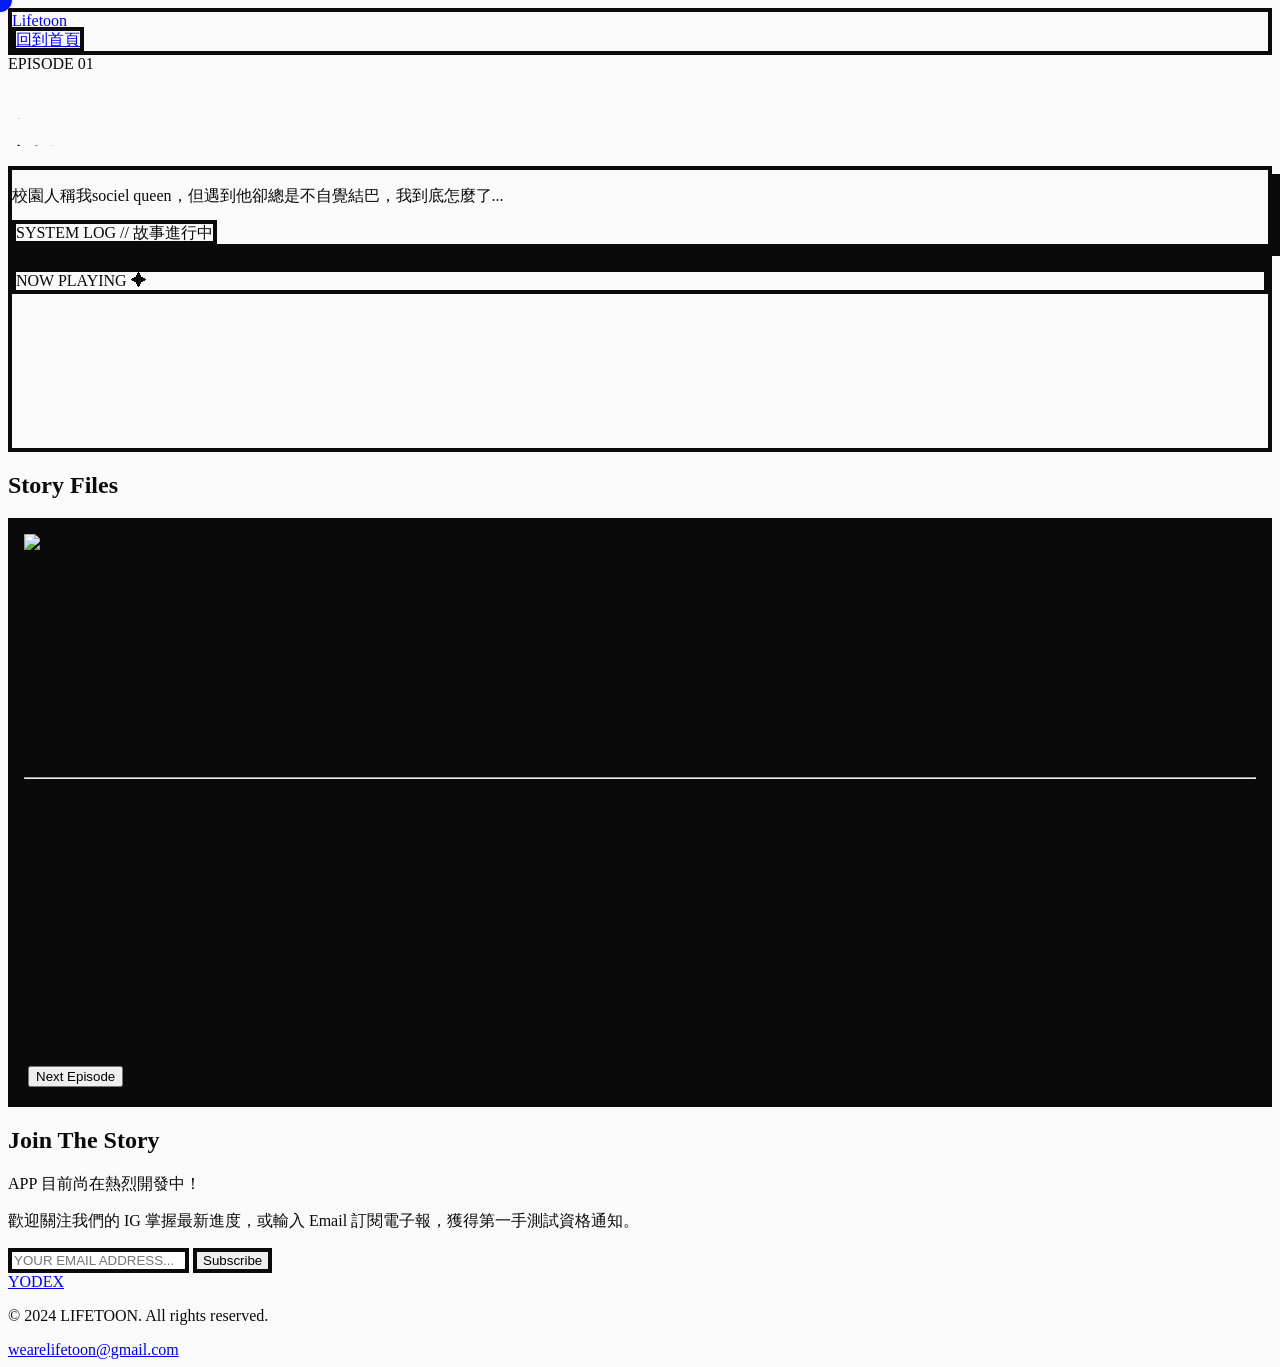
==== episode_chin.html @ 653a02e5 "新增米米與晴天專頁" ====
<!DOCTYPE html>
<html lang="zh-TW" class="scroll-smooth">
<head>
    <meta charset="UTF-8">
    <meta name="viewport" content="width=device-width, initial-scale=1.0">
    <title>Lifetoon | 第二話：心動還是心悸</title>
    
    <!--獨立css檔案 -->
    <link rel="stylesheet" href="style.css">
    <!-- Google Fonts -->
    <link rel="preconnect" href="https://fonts.googleapis.com">
    <link rel="preconnect" href="https://fonts.gstatic.com" crossorigin>
    <link href="https://fonts.googleapis.com/css2?family=Noto+Sans+TC:wght@400;700;900&family=Oswald:wght@500;700&display=swap" rel="stylesheet">
    
    <!-- Tailwind CSS -->
    <script src="https://cdn.tailwindcss.com"></script>
    <script src="tailwind-config.js"></script>

    <!-- Iconify -->
    <script src="https://code.iconify.design/iconify-icon/1.0.7/iconify-icon.min.js"></script>
</head>
<body class="antialiased selection:bg-manga-yellow selection:text-manga-black relative">

    <!-- Custom Cursor -->
    <div class="cursor-dot" id="cursor"></div>

    <!-- Background Halftone Overlay -->
    <div class="fixed inset-0 bg-halftone pointer-events-none z-[-1]"></div>

    <!-- Navigation -->
    <nav class="fixed w-full z-50 bg-manga-white manga-border border-t-0 border-l-0 border-r-0 flex justify-between items-center p-4 md:px-8">
        <a href="index.html" class="font-display font-bold text-3xl tracking-tighter uppercase cursor-pointer hover:text-manga-yellow transition-colors flex items-center gap-2">
            Lifetoon
        </a>
        
        <div class="flex gap-4 items-center">
            <a href="index.html" class="magnetic-btn flex items-center gap-2 bg-manga-white manga-border px-4 py-2 font-bold uppercase text-sm hover:bg-manga-black hover:text-manga-yellow transition-colors duration-300">
                <iconify-icon icon="solar:round-arrow-left-bold"></iconify-icon> 回到首頁
            </a>
        </div>
    </nav>

    <!-- Header & Intro Section -->
    <section class="pt-32 pb-12 px-4 md:px-8 max-w-6xl mx-auto relative z-10">
        <div class="gs-reveal mb-8">
            <div class="inline-block bg-manga-yellow text-manga-black font-display font-black px-4 py-1 mb-4 transform -rotate-2 border-2 border-manga-black shadow-manga-sm">
                EPISODE 01
            </div>
            
            <h1 class="text-5xl md:text-7xl lg:text-8xl font-black mb-8 leading-tight tracking-tight text-manga-black">
                <div class="clip-container"><span class="clip-text">心動還是</span></div>
                <div class="clip-container"><span class="clip-text">心悸?</span></div>
            </h1>
        </div>

        <!-- Quote Block -->
        <div class="gs-reveal relative max-w-3xl ml-auto md:-mt-24 mb-16">
            <div class="manga-panel bg-manga-white p-6 md:p-8 relative z-10">
                <iconify-icon icon="solar:quote-left-bold" class="text-4xl text-manga-yellow absolute -top-4 -left-4 bg-manga-black rounded-full p-2 border-4 border-manga-white"></iconify-icon>
                <p class="text-xl md:text-2xl font-bold leading-relaxed">
                    校園人稱我sociel queen，但遇到他卻總是不自覺結巴，我到底怎麼了...
                </p>
                <div class="mt-4 flex justify-end">
                    <span class="text-sm font-bold bg-manga-gray px-2 py-1 manga-border border-2">SYSTEM LOG // 故事進行中</span>
                </div>
            </div>
            <!-- Decorative Manga Shadow Block -->
            <div class="absolute inset-0 bg-halftone-yellow transform translate-x-4 translate-y-4 -z-10 manga-border"></div>
        </div>
    </section>

    <!-- YouTube Embed Section -->
    <section class="px-4 md:px-8 max-w-6xl mx-auto mb-24 gs-reveal">
        <div class="relative group">
            <div class="absolute inset-0 bg-manga-black manga-border transform translate-x-4 translate-y-4 md:translate-x-6 md:translate-y-6 transition-transform group-hover:translate-x-3 group-hover:translate-y-3"></div>
            <div class="manga-border bg-manga-black relative z-10 aspect-video overflow-hidden shadow-manga">
                <!-- Manga Play Overlay (Hidden on play usually, but kept for aesthetic) -->
                <div class="absolute top-4 right-4 bg-manga-yellow text-manga-black font-display font-black px-4 py-2 text-xl z-20 manga-border border-2 transform rotate-3">
                    NOW PLAYING ✦
                </div>
                
                <iframe 
                    class="w-full h-full absolute top-0 left-0" 
                    src="https://www.youtube.com/embed/p39nlLqjZIU?si=t5oRz3U_NlM1JzQd" 
                    title="Lifetoon Episode 1" 
                    frameborder="0" 
                    allow="accelerometer; autoplay; clipboard-write; encrypted-media; gyroscope; picture-in-picture; web-share" 
                    allowfullscreen>
                </iframe>
            </div>
        </div>
    </section>

    <!-- Manga Panel Layout: Character & Plot -->
    <section class="px-4 md:px-8 max-w-6xl mx-auto pb-32">
        <div class="mb-8 flex items-end justify-between gs-reveal">
            <h2 class="text-4xl md:text-6xl font-display font-black uppercase text-manga-black">Story Files</h2>
            
        </div>

        <!-- Comic Grid Container -->
        <div class="manga-grid grid-cols-1 md:grid-cols-12 gs-reveal transform -rotate-1 hover:rotate-0 transition-transform duration-500">
            
            <!-- Left Column: Character Portrait (Spans 2 rows on Desktop) -->
            <div class="bg-manga-white relative overflow-hidden group aspect-[3/4] md:aspect-auto md:col-span-5 md:row-span-2 flex flex-col h-full min-h-[500px]">
                <div class="absolute inset-0 bg-halftone-yellow mix-blend-multiply opacity-50 z-10 transition-opacity group-hover:opacity-10 pointer-events-none"></div>
                <!-- Placeholder Image -->
                <img src="https://i.pinimg.com/474x/6c/58/1e/6c581e982ef7d7634237a95e12f1d906.jpg" alt="Character Portrait" class="w-full h-full object-cover flex-grow filter grayscale contrast-125 group-hover:grayscale-0 transition-all duration-700">
                
                <!-- Manga SFX decoration -->
                <div class="absolute top-4 left-4 z-20 text-manga-white text-5xl font-black tracking-tighter pointer-events-none" style="writing-mode: vertical-rl; -webkit-text-stroke: 2px #0A0A0A; text-shadow: 4px 4px 0 #0A0A0A;">
                    ゴゴゴゴ...
                </div>
                <div class="absolute bottom-0 right-0 bg-manga-black text-manga-yellow font-display font-black px-4 py-2 text-2xl z-20">
                    CHARACTER
                </div>
            </div>

            <!-- Right Column Top: Character Intro -->
            <div class="bg-manga-white p-6 md:p-8 relative flex flex-col justify-center bg-action-lines md:col-span-7">
                <div class="bg-manga-white border-4 border-manga-black p-6 relative shadow-manga-sm z-10">
                    <div class="absolute -top-5 left-6 bg-manga-yellow border-2 border-manga-black px-4 py-1 font-bold text-lg transform -rotate-2">
                        檔案：晴天 (Sunny)
                    </div>
                    <div class="space-y-4 mt-4 font-medium text-lg text-manga-black">
                        <p><span class="font-bold bg-manga-black text-manga-white px-2 py-1 mr-2">個人特質</span> 熱情、衝動、直球式思考</p>
                        <p><span class="font-bold bg-manga-black text-manga-white px-2 py-1 mr-2">故事標籤</span> 情感探索×行為引導</p>
                        <hr class="border-2 border-manga-black border-dashed my-4">
                        <p class="text-gray-600 leading-relaxed">
                            活潑開朗的晴天，總能很快和班上同學打成一片。但最近她卻有了難以言說的心事…只要一看見他，就不自覺心跳加速、反應當機——這難道就是所謂的「心動」嗎？<br><br>
                            今天，終於有機會和他搭上話了！晴天會怎麼開啟對話？心中悄悄萌芽的悸動又該如何應對呢？
                        </p>
                    </div>
                </div>
            </div>

            <!-- Right Column Bottom: Plot Description -->
            <div class="bg-manga-black text-manga-white p-6 md:p-8 relative overflow-hidden md:col-span-7 flex flex-col justify-center h-full">
                <!-- Decorative background elements -->
                <div class="absolute top-0 right-0 w-64 h-64 bg-manga-yellow rounded-full mix-blend-difference blur-3xl opacity-50 pointer-events-none"></div>
                
                <div class="relative z-10 flex flex-col md:flex-row gap-6 md:gap-8 items-start">
                    <div class="flex-shrink-0">
                        <div class="text-manga-yellow font-display font-black text-6xl md:text-8xl leading-none">01</div>
                        <div class="font-bold text-lg md:text-xl uppercase tracking-widest mt-2 border-t-4 border-manga-yellow pt-2">Synopsis</div>
                    </div>
                    
                    <div class="flex-1 bg-manga-white text-manga-black manga-border p-6 transform rotate-1 hover:rotate-0 transition-transform">
                        <h3 class="text-2xl md:text-3xl font-black mb-4 flex items-center gap-3">
                            引導思考
                        </h3>
                        <p class="text-base md:text-lg font-medium leading-loose text-gray-800">
                            
                            ✦ 你是否也曾有過看著一個人，心跳就會莫名加速、反應當機的經驗？<br>
                            ✦ 回頭想想，那份情感從何而來？是欣賞、崇拜、或是一種難以言喻的共鳴？<br>
                            ✦ 現在的你再次遇見這種心情，會如何應對呢？
                        </p>
                        
                        <div class="mt-6 flex justify-end">
                            <button class="magnetic-btn bg-manga-black text-manga-yellow font-bold px-4 md:px-6 py-2 uppercase tracking-widest text-sm flex items-center gap-2 border-2 border-transparent hover:border-manga-yellow transition-colors">
                                Next Episode <iconify-icon icon="solar:arrow-right-line-duotone"></iconify-icon>
                            </button>
                        </div>
                    </div>
                </div>
            </div>

        </div>
    </section>

    <!-- Footer / Newsletter & Socials (Same as Index) -->
    <footer id="newsletter" class="bg-manga-white pt-24 pb-12 px-4 md:px-8 border-t-8 border-manga-black relative mt-12">
        <div class="max-w-4xl mx-auto text-center gs-reveal">
            <h2 class="text-4xl md:text-6xl font-display font-black uppercase mb-6">Join The Story</h2>
            <p class="text-xl font-bold mb-2">APP 目前尚在熱烈開發中！</p>
            <p class="text-gray-600 font-medium mb-10">歡迎關注我們的 IG 掌握最新進度，或輸入 Email 訂閱電子報，獲得第一手測試資格通知。</p>
            
            <form class="flex flex-col md:flex-row gap-4 justify-center max-w-2xl mx-auto mb-16" onsubmit="event.preventDefault(); alert('感謝訂閱！我們會將最新資訊發送給您。');">
                <input type="email" placeholder="YOUR EMAIL ADDRESS..." required class="flex-1 bg-transparent manga-border px-6 py-4 font-bold text-lg focus:outline-none focus:bg-manga-yellow transition-colors placeholder-gray-400">
                <button type="submit" class="magnetic-btn bg-manga-black text-manga-white font-display font-bold uppercase text-xl px-10 py-4 hover:bg-manga-yellow hover:text-manga-black manga-border border-manga-black transition-colors duration-300">
                    Subscribe
                </button>
            </form>

            <div class="flex justify-center items-center gap-6 mb-12">
                <a href="#" class="text-manga-black hover:text-manga-yellow transition-colors hover:-translate-y-2 transform duration-300">
                    <iconify-icon icon="simple-icons:instagram" width="40"></iconify-icon>
                </a>
                <a href="#" class="text-manga-black hover:text-manga-yellow transition-colors hover:-translate-y-2 transform duration-300 flex items-center h-[40px]" title="前往 YODEX 線上展覽">
                    <span class="font-display font-black text-3xl leading-none tracking-tighter">YODEX</span>
                </a>
                <a href="#" class="text-manga-black hover:text-manga-yellow transition-colors hover:-translate-y-2 transform duration-300">
                    <iconify-icon icon="simple-icons:behance" width="40"></iconify-icon>
                </a>
            </div>
            
            <div class="border-t-4 border-manga-black pt-8 flex flex-col md:flex-row justify-between items-center font-bold text-sm gap-4">
                <p>&copy; 2024 LIFETOON. All rights reserved.</p>
                <a href="mailto:wearelifetoon@gmail.com" class="hover:text-manga-yellow transition-colors flex items-center gap-2">
                    <iconify-icon icon="solar:letter-bold" class="text-lg"></iconify-icon>
                    wearelifetoon@gmail.com
                </a>
            </div>
        </div>
    </footer>

    <!-- GSAP & Anime.js Scripts -->
    <script src="https://cdnjs.cloudflare.com/ajax/libs/gsap/3.12.2/gsap.min.js"></script>
    <script src="https://cdnjs.cloudflare.com/ajax/libs/gsap/3.12.2/ScrollTrigger.min.js"></script>
    <script src="https://cdnjs.cloudflare.com/ajax/libs/animejs/3.2.1/anime.min.js"></script>
    
    <script>
        // Register GSAP ScrollTrigger
        gsap.registerPlugin(ScrollTrigger);

        // Custom Cursor Logic
        const cursor = document.getElementById('cursor');
        const cursorModifiers = document.querySelectorAll('a, button, .cursor-pointer, .magnetic-btn');

        document.addEventListener('mousemove', (e) => {
            cursor.style.left = e.clientX + 'px';
            cursor.style.top = e.clientY + 'px';
        });

        cursorModifiers.forEach(el => {
            el.addEventListener('mouseenter', () => cursor.classList.add('active'));
            el.addEventListener('mouseleave', () => cursor.classList.remove('active'));
        });

        // Intro Reveal
        window.addEventListener('load', () => {
            gsap.to('.clip-text', {
                y: '0%',
                duration: 1,
                ease: 'power4.out',
                stagger: 0.15,
                delay: 0.2
            });
        });

        // Reveal Elements on Scroll
        const revealElements = document.querySelectorAll('.gs-reveal');
        revealElements.forEach((el) => {
            gsap.fromTo(el, 
                { autoAlpha: 0, y: 50 },
                {
                    scrollTrigger: {
                        trigger: el,
                        start: "top 85%",
                        toggleActions: "play none none reverse"
                    },
                    autoAlpha: 1,
                    y: 0,
                    duration: 0.8,
                    ease: "power3.out"
                }
            );
        });

        // Magnetic Button Effect
        const magneticBtns = document.querySelectorAll('.magnetic-btn');
        magneticBtns.forEach(btn => {
            btn.addEventListener('mousemove', function(e) {
                const rect = btn.getBoundingClientRect();
                const x = e.clientX - rect.left - rect.width / 2;
                const y = e.clientY - rect.top - rect.height / 2;
                
                anime({
                    targets: btn,
                    translateX: x * 0.3,
                    translateY: y * 0.3,
                    scale: 1.05,
                    duration: 100,
                    easing: 'easeOutSine'
                });
            });

            btn.addEventListener('mouseleave', function() {
                anime({
                    targets: btn,
                    translateX: 0,
                    translateY: 0,
                    scale: 1,
                    duration: 500,
                    easing: 'easeOutElastic(1, .3)'
                });
            });
        });
    </script>
</body>
</html>
---- style.css ----
:root {
            cursor: none;
        }
        
        body {
            background-color: #FAFAFA;
            color: #0A0A0A;
            overflow-x: hidden;
        }

        /* Custom Cursor */
        .cursor-dot {
            width: 24px;
            height: 24px;
            background-color: #FFDF00;
            border: 2px solid #0A0A0A;
            border-radius: 50%;
            position: fixed;
            top: 0;
            left: 0;
            pointer-events: none;
            z-index: 9999;
            transform: translate(-50%, -50%);
            mix-blend-mode: difference;
            transition: width 0.2s, height 0.2s, background-color 0.2s;
        }
        .cursor-dot.active {
            width: 60px;
            height: 60px;
            background-color: #fff;
        }

        /* Manga Halftone Texture */
        .bg-halftone {
            background-image: radial-gradient(#0A0A0A 15%, transparent 16%), radial-gradient(#0A0A0A 15%, transparent 16%);
            background-size: 20px 20px;
            background-position: 0 0, 10px 10px;
            opacity: 0.05;
        }
        
        .bg-halftone-yellow {
            background-image: radial-gradient(#FFDF00 20%, transparent 20%);
            background-size: 16px 16px;
        }

        /* Manga Borders & Components */
        .manga-border {
            border: 4px solid #0A0A0A;
        }
        
        .manga-panel {
            background: #FAFAFA;
            border: 4px solid #0A0A0A;
            box-shadow: 8px 8px 0px 0px #0A0A0A;
            transition: transform 0.3s cubic-bezier(0.175, 0.885, 0.32, 1.275), box-shadow 0.3s ease;
        }
        
        .manga-panel:hover {
            transform: translate(-4px, -4px);
            box-shadow: 12px 12px 0px 0px #0A0A0A;
        }

        /* Vertical Text Clipping */
        .clip-container {
            overflow: hidden;
            line-height: 1.1;
        }
        .clip-text {
            display: block;
            transform: translateY(100%);
        }

        /* Infinite Marquee */
        .marquee-wrapper {
            overflow: hidden;
            white-space: nowrap;
            display: flex;
            border-top: 4px solid #0A0A0A;
            border-bottom: 4px solid #0A0A0A;
            background-color: #FFDF00;
            padding: 1rem 0;
        }
        .marquee-content {
            display: flex;
            gap: 2rem;
            animation: scroll 15s linear infinite;
        }
        @keyframes scroll {
            0% { transform: translateX(0); }
            100% { transform: translateX(-50%); }
        }
        
        /* Video Card Text Expansion */
        .video-text {
            max-height: 0;
            overflow: hidden;
            transition: max-height 0.5s cubic-bezier(0, 1, 0, 1);
        }
        .video-card.expanded .video-text {
            max-height: 500px;
            transition: max-height 0.5s ease-in-out;
        }

        /* Manga Panel Grid Gap */
        .manga-grid {
            display: grid;
            gap: 12px;
            padding: 12px;
            background-color: #0A0A0A; /* Deep black gutters for comic feel */
            border: 4px solid #0A0A0A;
        }
        
        /* Action Lines Background */
        .bg-action-lines {
            background: repeating-linear-gradient(
                45deg,
                transparent,
                transparent 10px,
                rgba(0,0,0,0.1) 10px,
                rgba(0,0,0,0.1) 12px
            );
        }
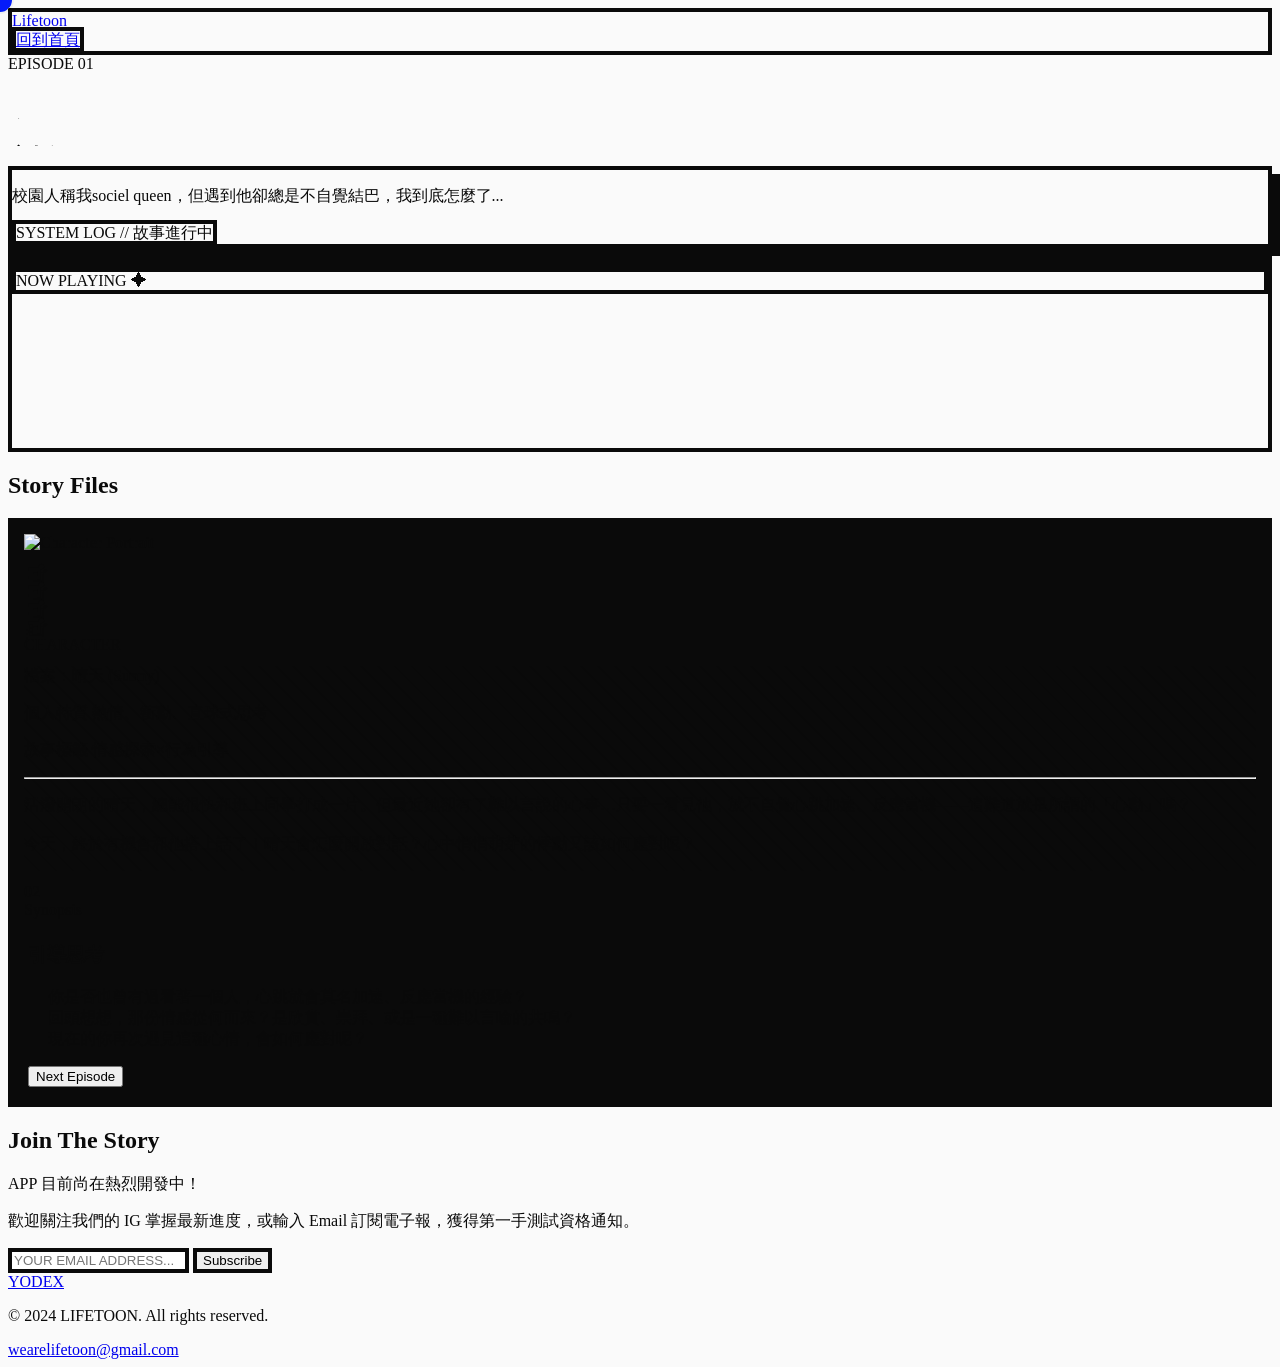
==== commit b98db0d9: "米米與晴天資訊更新" ====
--- a/episode_chin.html
+++ b/episode_chin.html
@@ -81,7 +81,7 @@
                 
                 <iframe 
                     class="w-full h-full absolute top-0 left-0" 
-                    src="https://www.youtube.com/embed/p39nlLqjZIU?si=t5oRz3U_NlM1JzQd" 
+                    src="https://www.youtube.com/embed/jAYVBENmMyU?si=ikpEQ-DcpO6t2UpB" 
                     title="Lifetoon Episode 1" 
                     frameborder="0" 
                     allow="accelerometer; autoplay; clipboard-write; encrypted-media; gyroscope; picture-in-picture; web-share" 
@@ -141,7 +141,7 @@
                 
                 <div class="relative z-10 flex flex-col md:flex-row gap-6 md:gap-8 items-start">
                     <div class="flex-shrink-0">
-                        <div class="text-manga-yellow font-display font-black text-6xl md:text-8xl leading-none">01</div>
+                        <div class="text-manga-yellow font-display font-black text-6xl md:text-8xl leading-none">02</div>
                         <div class="font-bold text-lg md:text-xl uppercase tracking-widest mt-2 border-t-4 border-manga-yellow pt-2">Synopsis</div>
                     </div>
                     
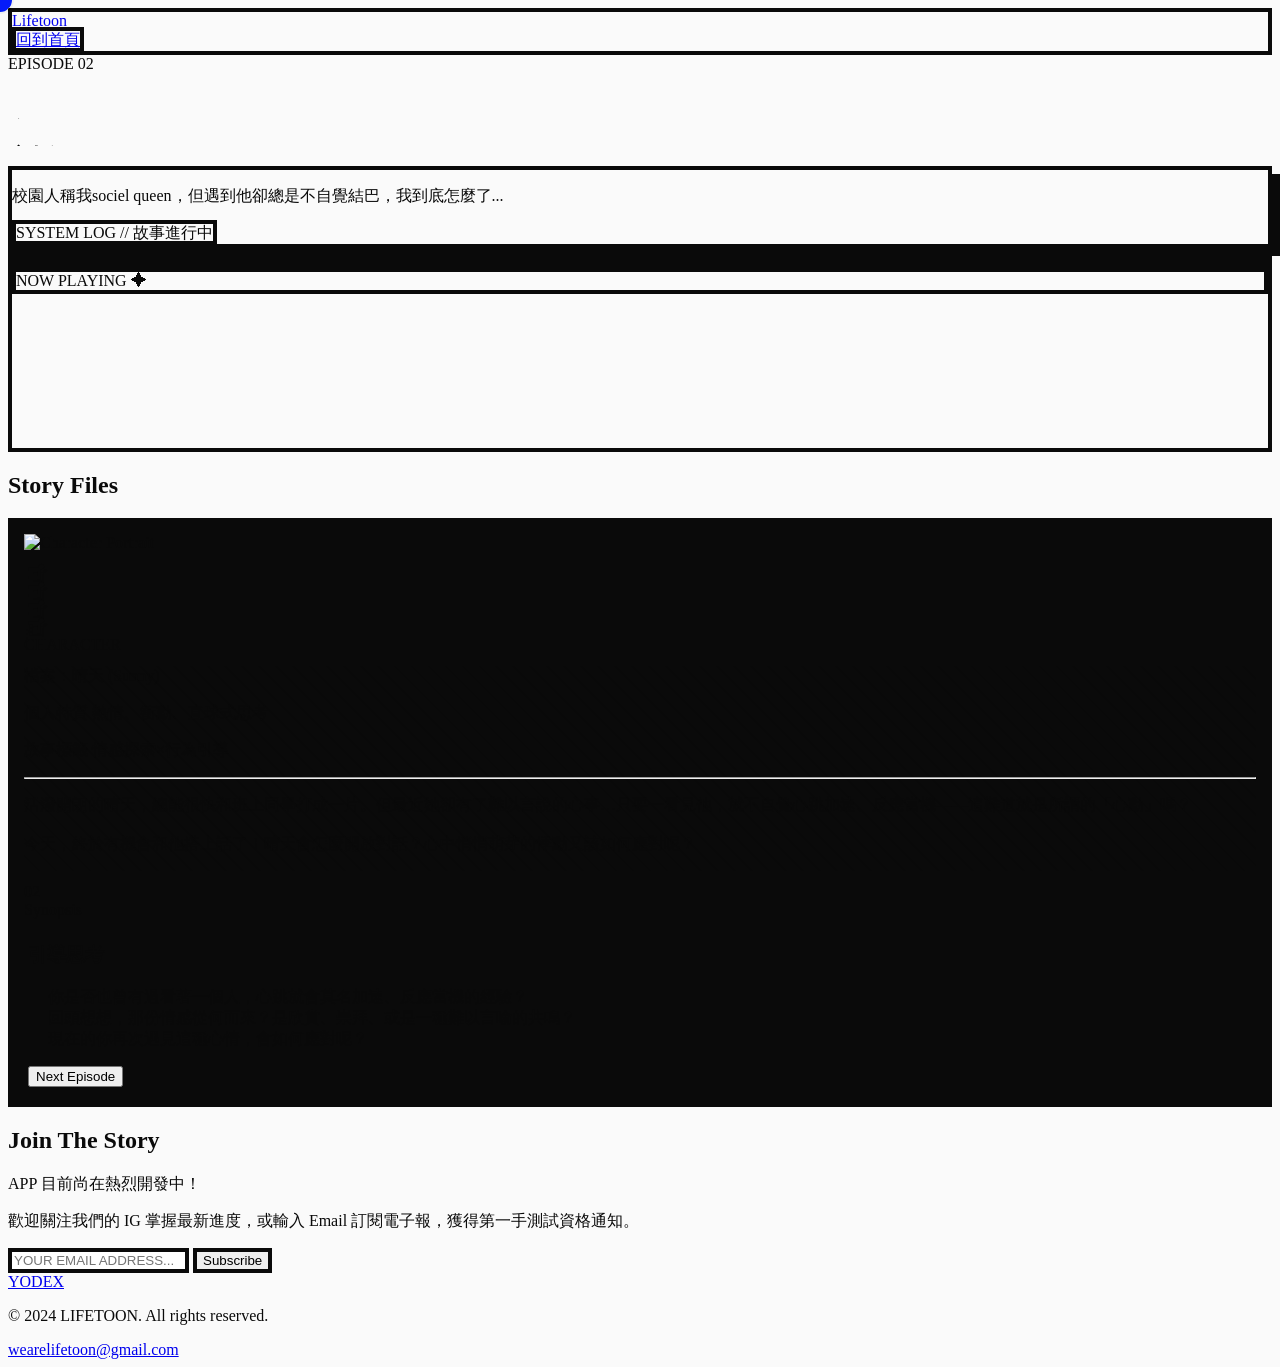
==== commit 8d56e4c0: "更新主角照片" ====
--- a/episode_chin.html
+++ b/episode_chin.html
@@ -44,7 +44,7 @@
     <section class="pt-32 pb-12 px-4 md:px-8 max-w-6xl mx-auto relative z-10">
         <div class="gs-reveal mb-8">
             <div class="inline-block bg-manga-yellow text-manga-black font-display font-black px-4 py-1 mb-4 transform -rotate-2 border-2 border-manga-black shadow-manga-sm">
-                EPISODE 01
+                EPISODE 02
             </div>
             
             <h1 class="text-5xl md:text-7xl lg:text-8xl font-black mb-8 leading-tight tracking-tight text-manga-black">
@@ -105,7 +105,7 @@
             <div class="bg-manga-white relative overflow-hidden group aspect-[3/4] md:aspect-auto md:col-span-5 md:row-span-2 flex flex-col h-full min-h-[500px]">
                 <div class="absolute inset-0 bg-halftone-yellow mix-blend-multiply opacity-50 z-10 transition-opacity group-hover:opacity-10 pointer-events-none"></div>
                 <!-- Placeholder Image -->
-                <img src="https://i.pinimg.com/474x/6c/58/1e/6c581e982ef7d7634237a95e12f1d906.jpg" alt="Character Portrait" class="w-full h-full object-cover flex-grow filter grayscale contrast-125 group-hover:grayscale-0 transition-all duration-700">
+                <img src="img\chin_.png" alt="Character Portrait" class="w-full h-full object-cover flex-grow filter grayscale contrast-125 group-hover:grayscale-0 transition-all duration-700">
                 
                 <!-- Manga SFX decoration -->
                 <div class="absolute top-4 left-4 z-20 text-manga-white text-5xl font-black tracking-tighter pointer-events-none" style="writing-mode: vertical-rl; -webkit-text-stroke: 2px #0A0A0A; text-shadow: 4px 4px 0 #0A0A0A;">
